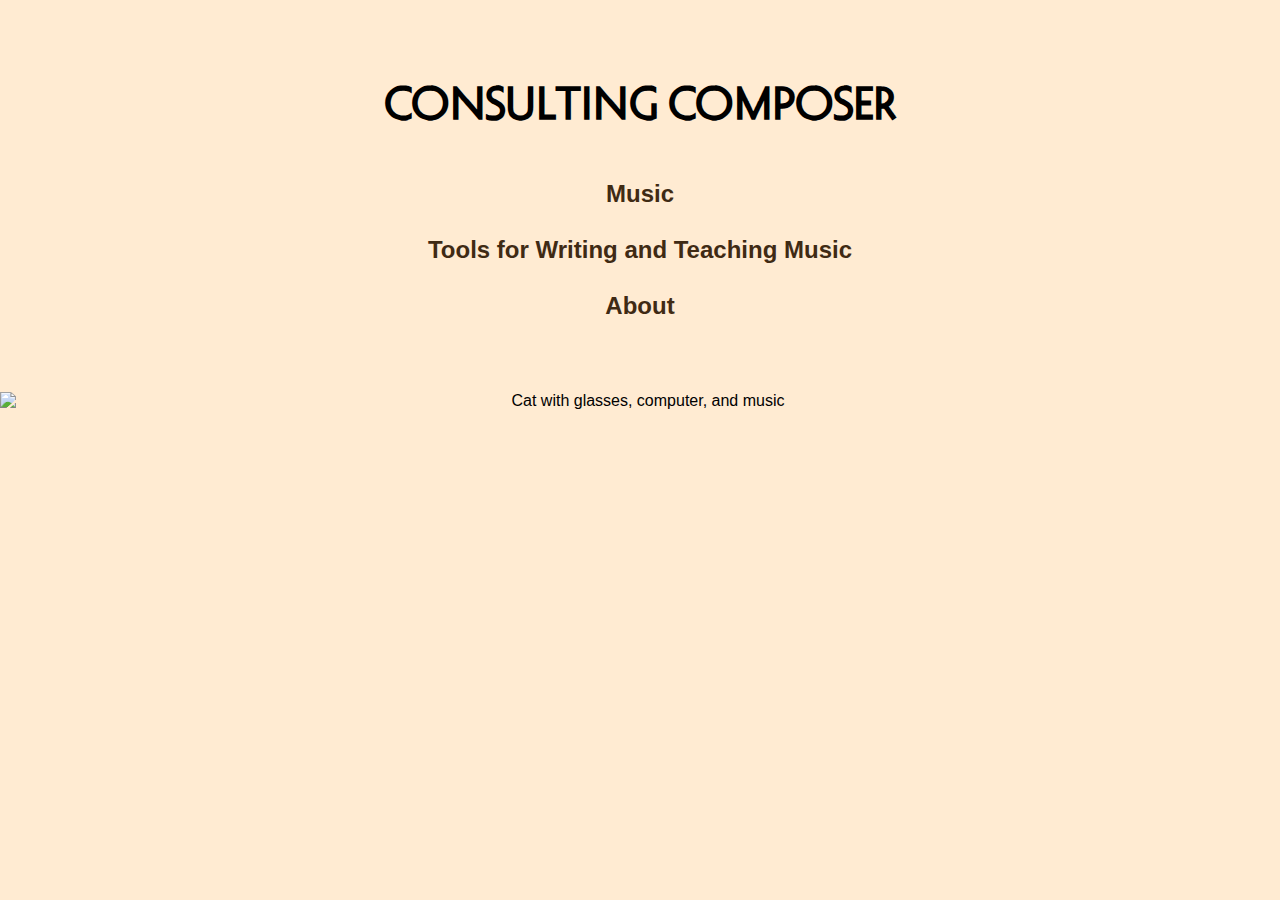
==== index.html @ dfb9bf03 "flipbook" ====
<!DOCTYPE html>

<html>
        <head>
            <title>Consulting Composer</title>
            <link rel="stylesheet" href="CSS/styles.css">
        </head>
        <body class="home">
            <br><br><br><br>
            <div class="mid"><h1 class="big center">Consulting Composer</h1></div>
            <!--comment-->
            <br>
            <br>
            <br><br><br><br>
            <h2>
            <div class="center pglst"><a href="music.html">Music</a><br><br>
            <a href="tools.html">Tools for Writing and Teaching Music</a><br><br>
            <a href="about.html">About</a><br></div></h2><div class="side"></div>
            <br><br><br><br>
            <img class="center" src="images/logo.png" alt="Cat with glasses, computer, and music">
            
        </body>
    
</html>
---- CSS/styles.css ----
@font-face {
    font-family: DecovarAlpha;
    src: url(DecovarAlpha-VF.ttf);
}

* {
    margin:0px;
    padding:0px;
    font-family: Roboto, Helvetica, sans-serif;
}
h1, h2, h3{
    font-family: DecovarAlpha, Roboto, sans-serif;
    }


body {
    background-color: #FFEBD2;
    background-image: url("../images/musicback.jpg");
    background-position: top-center;
    background-repeat: no-repeat;
    -webkit-background-size: cover;
    -moz-background-size: cover;
    -o-background-size: cover;
    background-size: cover;

    }

.home{background-image: url("../images/musicback.jpg");}
.music{background-image: url("../images/musicback.jpg");}
.tools{background-image: url("../images/musicback.jpg");}

.big{
    font-size: 300%;
}

.biggish{
    font-size: 200%;
}

.center{
    display:block;
    text-align: center;
    margin-left: auto;
    margin-right:auto;
}

.pglst{
}

a {
    color:#3f2a14;
    text-decoration: none;
}
a:visited {
    color:#52361b;
    text-decoration: none;
}
.side{
    float:left;
    width: 30%;
    box-sizing:border-box;
}
.mid{
    float:left;
    width: 100%;
    margin:auto;
    box-sizing:border-box;
}

.side2a{
    float:left;
    width: 50%;
    padding-left: 7%;
    box-sizing:border-box;
}

.side2b{
    float:left;
    width: 50%;
    padding-right: 7%;
    box-sizing:border-box;
}
.side2c{
    float:left;
    width: 50%;
    padding-left: 20%;
    box-sizing:border-box;}

.side2c a{text-decoration: underline;}

.score{
    height:75%;
}

#comp{
    display:block;
    width: 100%;
    margin-left: 30%;
}

.jump{display: block;}

.side2d{
    float:left;
    width: 50%;
    padding-left: 25%;
    box-sizing:border-box;}

.side2e{
    float:right;
    width: 50%;
    padding-right: 20%;
    padding-left: 10%;
    box-sizing:border-box;
}
.side2e a{text-decoration: underline;}

.menu{
    width:600px;
    position:absolute;
    top:5px;
    padding-left: 40px;
    font-family: DecovarAlpha, Roboto, sans-serif;
    font-size: 1.5em;
}


.xmenu a{    font-family: DecovarAlpha, Roboto, sans-serif;
            font-size: 1.5em;
            display: inline-block;}

audio{
    background-color:#683600;
}

iframe{
    padding:0px;
}

.score{
    padding-bottom:0px;
    margin-bottom: 0px;
    text-align: center;
}

 /* Dropdown Button */
 .droptrigger {
    background-color: rgba(175, 157, 76, 0);
    padding: 20px;
    border: none;
}

/* The container <div> - needed to position the dropdown content */
.dropdown {
    position: relative;
    display: inline-block;
}

/* Dropdown Content (Hidden by Default) */
.dropdown-content {
    display: none;
    position: absolute;
    background-color:#d3b89f65;

    box-shadow: 0px 8px 16px 0px rgba(0,0,0,0.2);
    z-index: 1;
    margin-top:16px;
}

.flip-content {
    display: none;
    position: absolute;
    background-color:#d3b89f65;

    box-shadow: 0px 8px 16px 0px rgba(0,0,0,0.2);
    z-index: 1;
}

/* Links inside the dropdown */
.dropdown-content a {
    padding: 12px 16px;
    text-decoration: none;
    display: block;
}

.dropdown-content form{
    padding: 12px 16px;
    text-decoration: none;
    display: block;
    float: right;
}


/* Change color of dropdown links on hover */
.dropdown-content a:hover {background-color:#d3b89fc5;}

/* Show the dropdown menu on hover */
.dropdown:hover .dropdown-content {display: block;}

/* Change the background color of the dropdown button when the dropdown content is shown */
.dropdown:hover .droptrigger {background-color:#d3b89fc2;} 

a.dwnld{
    text-decoration: none;
    box-shadow: 5px 5px 5px #745b41;
    padding: 4px;
    color: #46301c;
}

a.dwnld:hover{
    background-color: #ffb66744;
}

a.dwnld:active{
    box-shadow: 2px 2px 5px #745b41;
}
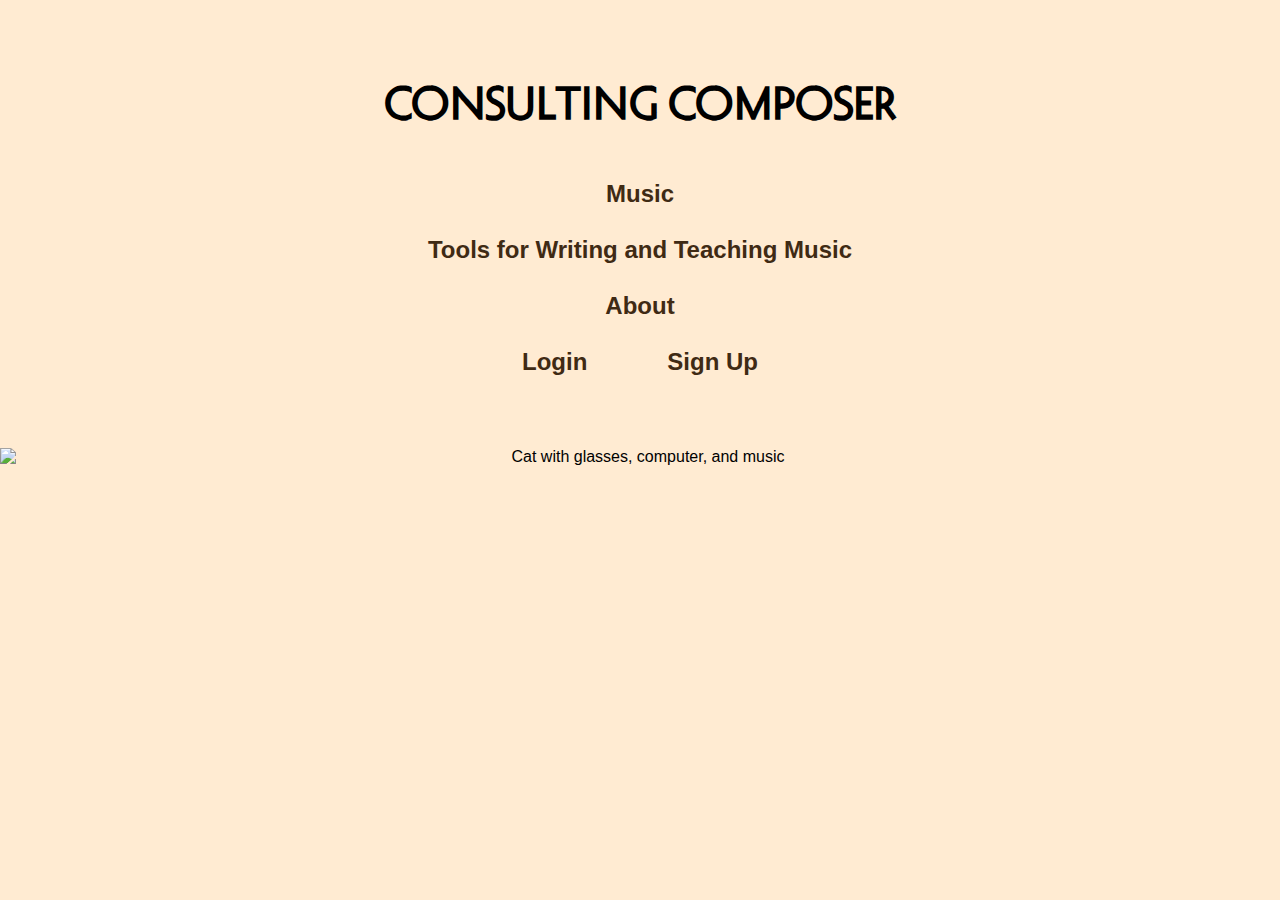
==== commit 654b62f5: "login" ====
--- a/index.html
+++ b/index.html
@@ -15,7 +15,10 @@
             <h2>
             <div class="center pglst"><a href="music.html">Music</a><br><br>
             <a href="tools.html">Tools for Writing and Teaching Music</a><br><br>
-            <a href="about.html">About</a><br></div></h2><div class="side"></div>
+            <a href="about.html">About</a><br><br>
+            <a href="login.php">Login</a>&nbsp&nbsp&nbsp&nbsp&nbsp&nbsp&nbsp&nbsp&nbsp&nbsp&nbsp&nbsp<a text-align="right" href="register.php">Sign Up</a>
+            <br></div></h2><div class="side">
+            </div>
             <br><br><br><br>
             <img class="center" src="images/logo.png" alt="Cat with glasses, computer, and music">
             
--- a/CSS/styles.css
+++ b/CSS/styles.css
@@ -45,8 +45,6 @@
     margin-right:auto;
 }
 
-.pglst{
-}
 
 a {
     color:#3f2a14;
@@ -117,8 +115,6 @@
 .side2e a{text-decoration: underline;}
 
 .menu{
-    width:600px;
-    position:absolute;
     top:5px;
     padding-left: 40px;
     font-family: DecovarAlpha, Roboto, sans-serif;
@@ -126,12 +122,19 @@
 }
 
 
-.xmenu a{    font-family: DecovarAlpha, Roboto, sans-serif;
-            font-size: 1.5em;
-            display: inline-block;}
-
 audio{
-    background-color:#683600;
+    background-color:#35210d;
+    border-style: ridge;
+    border-color: #443321;
+    border-radius: 5px;
+    border-width: 5px;
+    box-shadow: 5px 5px 5px #35210d;
+    margin: 5px;
+    margin-top:0px;
+    z-index: 1;
+}
+@supports (-moz-appearance:none) {
+    audio{border-color: #bb5d00;}
 }
 
 iframe{
@@ -144,37 +147,38 @@
     text-align: center;
 }
 
- /* Dropdown Button */
+ /* Menu */
  .droptrigger {
+     display: block;
     background-color: rgba(175, 157, 76, 0);
     padding: 20px;
     border: none;
-}
+    min-width: 145px;
+    box-shadow:3px 3px 6px #35210d;
+    text-align: center;
+}
+
 
 /* The container <div> - needed to position the dropdown content */
 .dropdown {
     position: relative;
     display: inline-block;
+    margin:auto;
 }
 
 /* Dropdown Content (Hidden by Default) */
 .dropdown-content {
+    margin: auto;
     display: none;
     position: absolute;
-    background-color:#d3b89f65;
-
+    /*background-color:#d3b89f65;*/
+    background-color:#d3b89f00;
+    text-align: center;
     box-shadow: 0px 8px 16px 0px rgba(0,0,0,0.2);
     z-index: 1;
-    margin-top:16px;
-}
-
-.flip-content {
-    display: none;
-    position: absolute;
-    background-color:#d3b89f65;
-
-    box-shadow: 0px 8px 16px 0px rgba(0,0,0,0.2);
-    z-index: 1;
+}
+.about .dropdown-content{
+    background-color:#e5b98fd7;
 }
 
 /* Links inside the dropdown */
@@ -182,13 +186,13 @@
     padding: 12px 16px;
     text-decoration: none;
     display: block;
+    margin:auto;
 }
 
 .dropdown-content form{
     padding: 12px 16px;
     text-decoration: none;
     display: block;
-    float: right;
 }
 
 
@@ -198,8 +202,8 @@
 /* Show the dropdown menu on hover */
 .dropdown:hover .dropdown-content {display: block;}
 
-/* Change the background color of the dropdown button when the dropdown content is shown */
-.dropdown:hover .droptrigger {background-color:#d3b89fc2;} 
+/* Change the background color of the dropdown button when the dropdown content is shown
+.dropdown:hover .droptrigger {background-color:#d3b89fc2;} */
 
 a.dwnld{
     text-decoration: none;
@@ -214,4 +218,54 @@
 
 a.dwnld:active{
     box-shadow: 2px 2px 5px #745b41;
+    background-color: #ffb66744;
+}
+
+#cat3{
+display: inline-block;
+ width: 40px;
+}
+
+div.wrapper{
+    margin:auto;
+}
+
+input.btn.btn-primary{
+    background-color: transparent;
+    color: #46301c;
+    box-shadow: 5px 5px 5px #745b41;
+    border:none;
+    
+}
+input.btn.btn-primary:hover{
+    background-color: #ffb66744;
+    color: #46301c;
+    box-shadow: 5px 5px 5px #745b41;
+    border:none;
+}
+input.btn.btn-primary:active{
+    box-shadow: 2px 2px 5px #745b41;
+    background-color: #ffb66744;
+    border:none;
+    color: #46301c;
+}
+
+input.btn.btn-default{
+    background-color: transparent;
+    color: #46301c;
+    box-shadow: 5px 5px 5px #745b41;
+    border:none;
+    
+}
+input.btn.btn-default:hover{
+    background-color: #ffb66744;
+    color: #46301c;
+    box-shadow: 5px 5px 5px #745b41;
+    border:none;
+}
+input.btn.btn-default:active{
+    box-shadow: 2px 2px 5px #745b41;
+    background-color: #ffb66744;
+    border:none;
+    color: #46301c;
 }